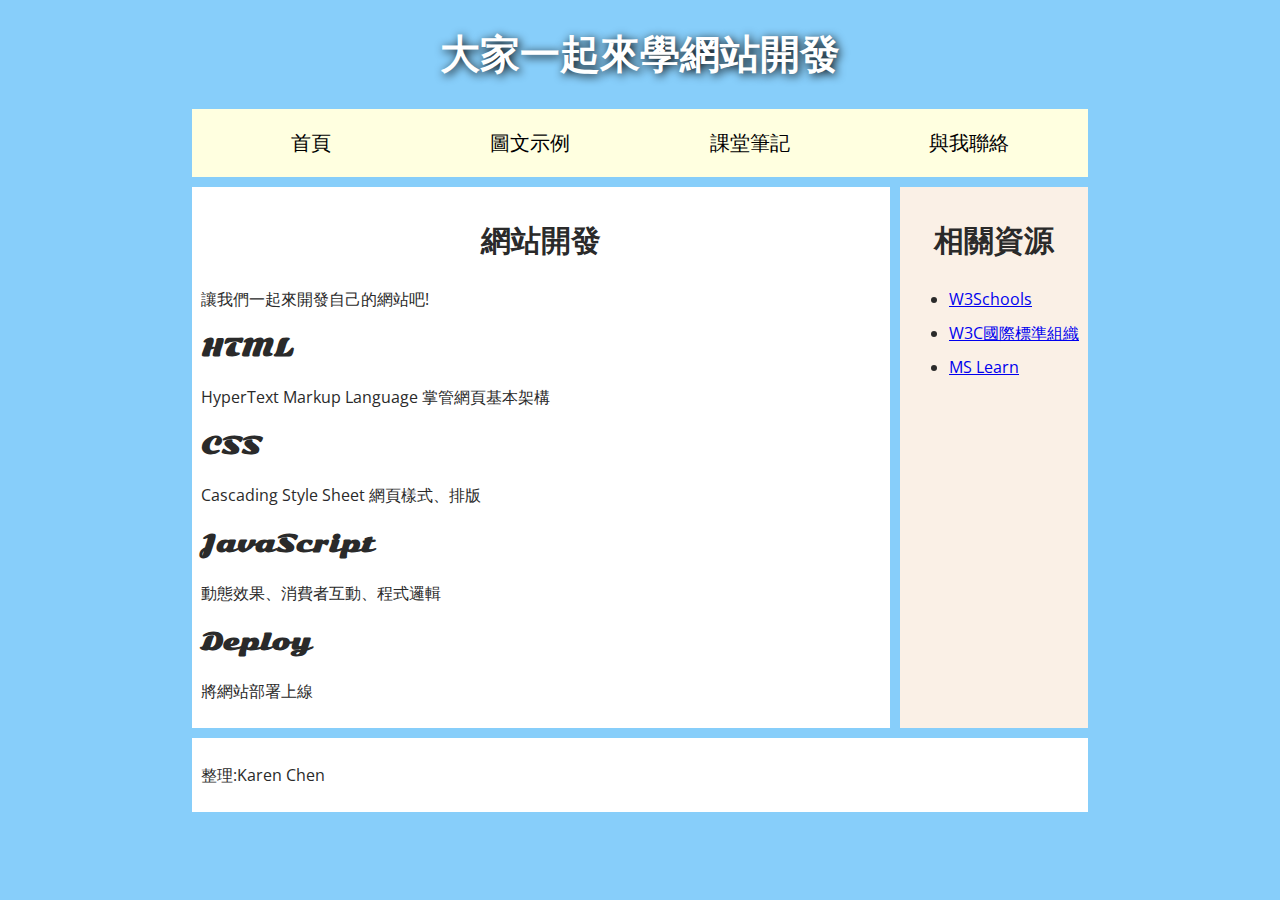
==== otherWeb/week1-1/index.html @ 55d633a0 "First commit" ====
<!DOCTYPE html>
<html>
    <head>
        <meta charset="utf-8">
        <title>My Web</title>
        <link href="https://fonts.googleapis.com/css?family=Open+Sans+Condensed:300|Sonsie+One" rel="stylesheet">
        <link href="style.css" rel="stylesheet">
    </head>
    <body>
        <header>
            <h1>大家一起來學網站開發</h1>
        </header>

        <nav>
            <ul>
                <li><a href="#">首頁</a></li>
                <li><a href="images.html">圖文示例</a></li>
                <li><a href="#">課堂筆記</a></li>
                <li><a href="contact_us.html">與我聯絡</a></li>
            </ul>
        </nav>

        <main>
            <article>
                <h2>網站開發</h2>
                <p>讓我們一起來開發自己的網站吧!</p>
                <h3>HTML</h3>
                <p>HyperText Markup Language 掌管網頁基本架構</p>
                <h3>CSS</h3>
                <p>Cascading Style Sheet 網頁樣式、排版</p>
                <h3>JavaScript</h3>
                <p>動態效果、消費者互動、程式邏輯</p>
                <h3>Deploy</h3>
                <p>將網站部署上線</p>
            </article>

            <aside>
                <h2>相關資源</h2>
                <ul>
                <li><a target="_blank" href="https://www.w3schools.com/">W3Schools</a></li>   <!--target="_blank"連結開新頁面-->
                <li><a target="_blank" href="https://html.spec.whatwg.org/">W3C國際標準組織</a></li>
                <li><a target="_blank" href="https://docs.microsoft.com/learn/">MS Learn</a></li>
                </ul>
            </aside>
        </main>
        <footer>
            <p>整理:Karen Chen</p>
        </footer>
    </body>
</html>
---- otherWeb/week1-1/style.css ----
/* || General setup */

html, body {
    margin: 0;
    padding: 0;
  }
  
  html {
    font-size: 10px;
    background-color: lightskyblue;
  }
  
  body {
    width: 70%;
    margin: 0 auto;
  }
  
  /* || typography */
  
  h1, h2, h3 {
    font-family: 'Sonsie One', cursive;
    color: #2a2a2a;
  }
  
  p, input, li {
    font-family: 'Open Sans Condensed', sans-serif;
    color: #2a2a2a;
  }
  
  h1 {
    font-size: 4rem;
    text-align: center;
    color: white;
    text-shadow: 2px 2px 10px black;
  }
  
  h2 {
    font-size: 3rem;
    text-align: center;
  }
  
  h3 {
    font-size: 2.2rem;
  }
  
  p, li {
    font-size: 1.6rem;
    line-height: 1.5;
  }
  
  /* || header layout */
  
  nav, article, aside, footer {
    background-color: white;
    padding: 1%;
  }
  
  nav {
    height: 50px;
    background-color: lightyellow;
    display: flex;
    margin-bottom: 10px;
  }
  
  nav ul {
    padding: 0;
    list-style-type: none;
    flex: 2;
    display: flex;
  }
  
  nav li {
    display: inline;
    text-align: center;
    flex: 1;
  }
  
  nav a {
    display: inline-block;
    font-size: 2rem;
    text-transform: uppercase;
    text-decoration: none;
    color: black;
  }
  
  nav form {
    flex: 1;
    display: flex;
    align-items: center;
    height: 100%;
    padding: 0 2em;
  }
  
  input {
    font-size: 1.6rem;
    height: 32px;
  }
  
  input[type="search"] {
    flex: 3;
  }
  
  input[type="submit"] {
    flex: 1;
    margin-left: 1rem;
    background: #333;
    border: 0;
    color: white;
  }
  
  /* || main layout */
  
  main {
    display: flex;
  }
  
  article {
    flex: 4;
  }
  
  aside {
    flex: 1;
    margin-left: 10px;
    background-color: linen;
  }
  
  aside li {
    padding-bottom: 10px;
  }
  
  footer {
    margin-top: 10px;
  }

  img{
    width: 80%;
  }
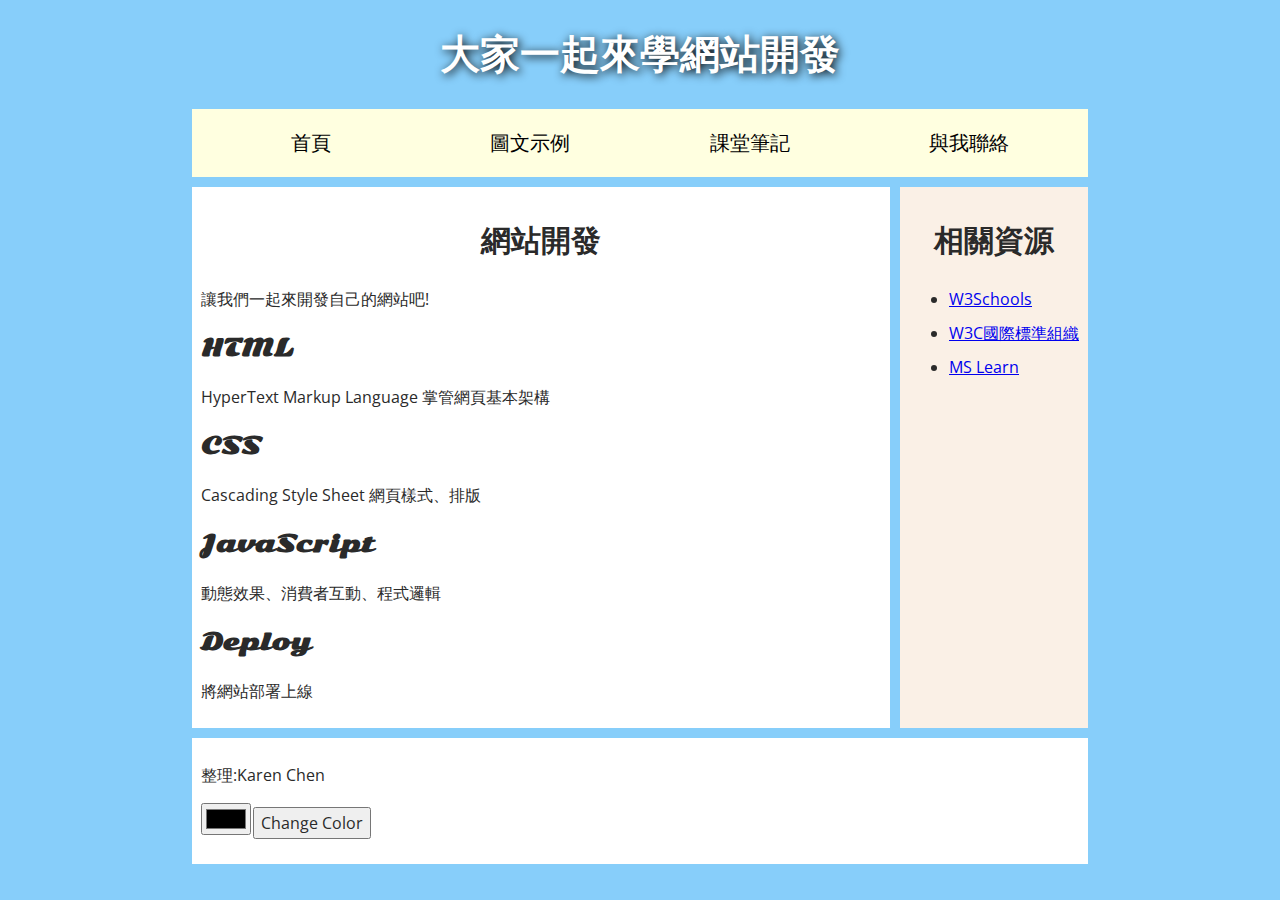
==== commit 670dc968: "Second commit" ====
--- a/otherWeb/week1-1/index.html
+++ b/otherWeb/week1-1/index.html
@@ -15,8 +15,8 @@
             <ul>
                 <li><a href="#">首頁</a></li>
                 <li><a href="images.html">圖文示例</a></li>
-                <li><a href="#">課堂筆記</a></li>
-                <li><a href="contact_us.html">與我聯絡</a></li>
+                <li><a href="https://www.notion.so/YZU-1092-a797acf27962433cbfefd3cdc20965d9">課堂筆記</a></li>
+                <li><a href="https://www.facebook.com/profile.php?id=100001354356096">與我聯絡</a></li>
             </ul>
         </nav>
 
@@ -44,7 +44,15 @@
             </aside>
         </main>
         <footer>
-            <p>整理:Karen Chen</p>
+            <p>整理:Karen Chen
+                <form action="#" name="form1">
+                    <input type = "color" name="color" id="colorNow">
+                    <input id="border" type="button" value="Change Color">
+                </form>
+            </p>
         </footer>
+
+        <script src="https://code.jquery.com/jquery-3.6.0.min.js"></script>
+        <script src="main.js"></script>
     </body>
 </html>